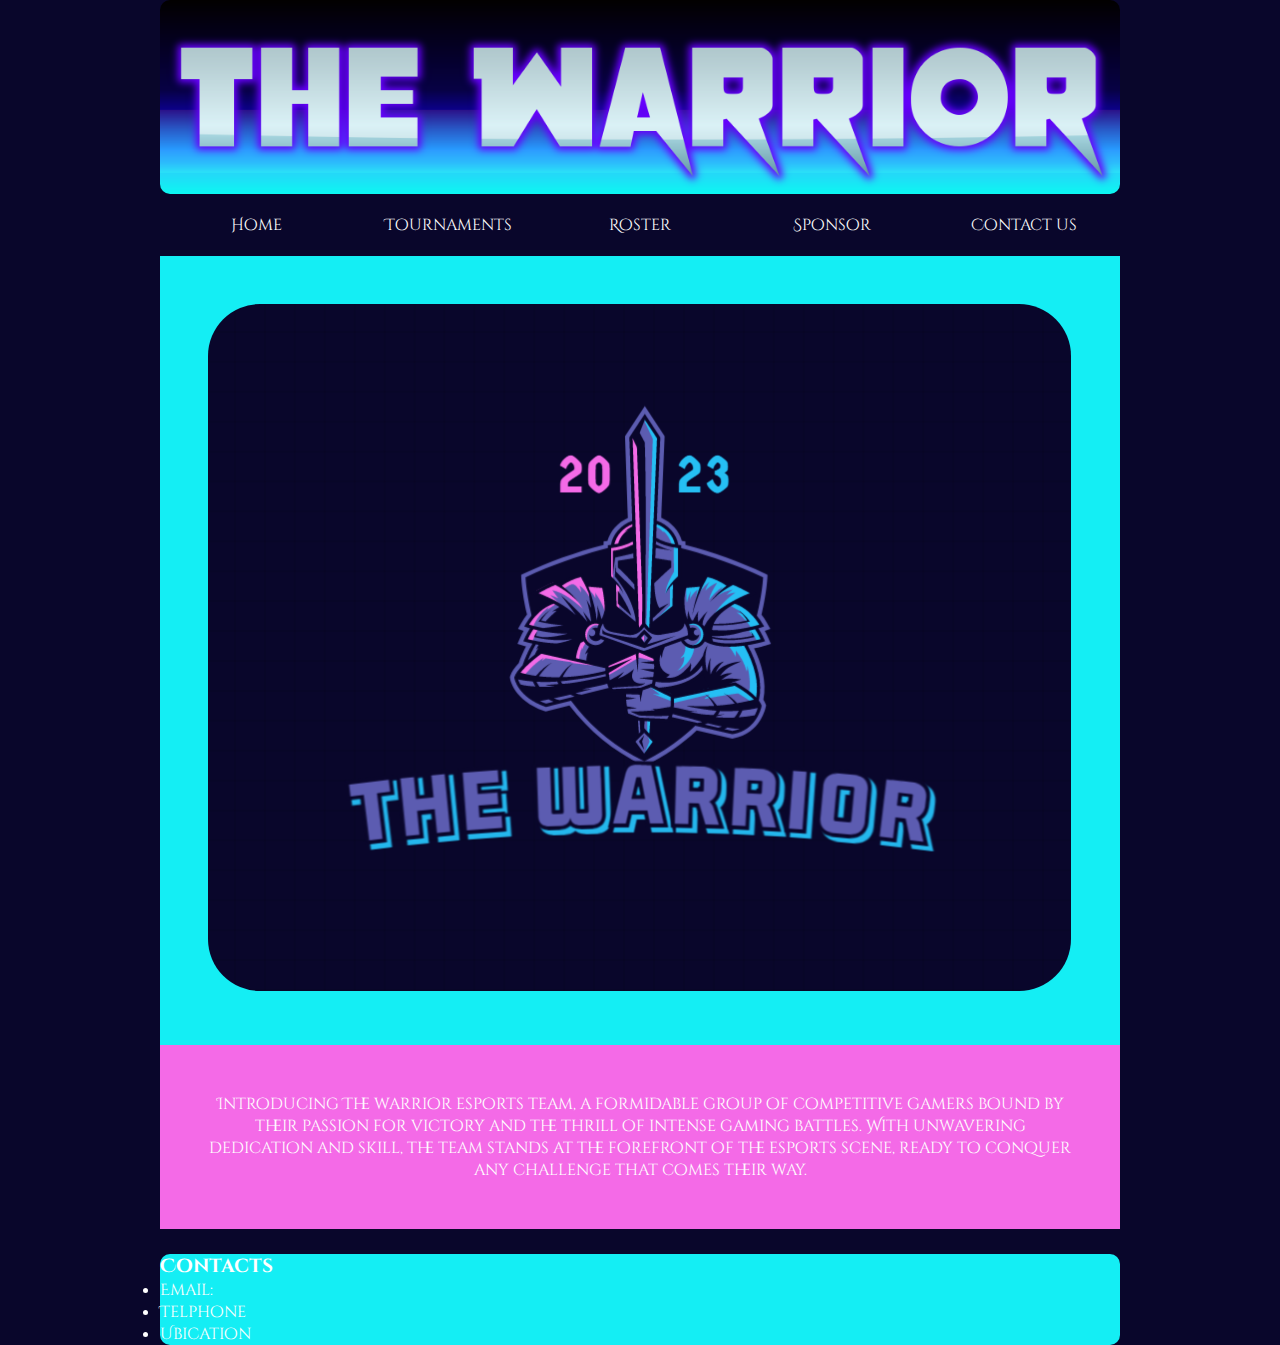
==== index.html @ 005f4426 "Update index.html" ====
<!DOCTYPE html>
<html lang="en">
<head>
    <meta charset="UTF-8">
    <link rel="stylesheet" href="main.css">
    <link href="https://fonts.googleapis.com/css2?family=Cinzel+Decorative&display=swap" rel="stylesheet">
    <meta name="viewport" content="width=device-width, initial-scale=1.0">
    <title>The Warrior</title>
</head>
<body>
    <header>
        <img src="header.png" alt="the warrior">
            <nav class="horizontalNav">
                <li><a href="#">Home</a></li>
                <li><a href="#">Tournaments</a></li>
                <li><a href="#">Roster</a></li>
                <li><a href="#">Sponsor</a></li>
                <li><a href="#">Contact us</a></li>
            </nav>
    </header>
    <section>
        <img src="the_warrior_logo.png" alt="the warrior">
        <p>Introducing <blold>The warrior esports</blold> team, a formidable group of competitive gamers bound by their passion for victory and the thrill of intense gaming battles. 
            With unwavering dedication and skill, the team stands at the forefront of the esports scene, ready to conquer any challenge that comes their way.</p>
    </section>

    <footer>
        <section>
            <h3>Contacts</h3>
                <li>Email:</li>
                <li>Telphone</li>
                <li>Ubication</li>
        </section>
    </footer>


















</body>
</html>
---- main.css ----
* {margin: 0; padding: 0;}

body {
    margin-left: auto;
    margin-right: auto;
    max-width: 960px;
    min-width: 640px;
    width: 90%;
    background-color: #09062b;
    color: white;
    font-family: 'Cinzel Decorative', sans-serif;
}

body > header > img {
    display: block;
    width: 100%;
    border-radius: 10px;
}

body > header > nav.horizontalNav li {
    width: 20%;
    background-color: #09062b;
}

nav.horizontalNav li {
    display: block;
    float: left;
}

nav.horizontalNav li a:hover:not(.active){
    background-color: #f46ae7;
    border-radius: 10px;
}

.active {
    background-color: #09062b;
}

nav.horizontalNav a {
    display: block;
    text-align: center;
    color: white;
    text-decoration: none;
    padding: 20px;
}

section {
    background-color: #14eef4;
    border-radius: 10px;
}

section > img {
    padding: 5%;
    border-radius: 100px;
}

section > p {
    text-align: center;
    background-color: #f46ae7;
    padding: 5%;
}

footer {
    padding-top: 25px;
}
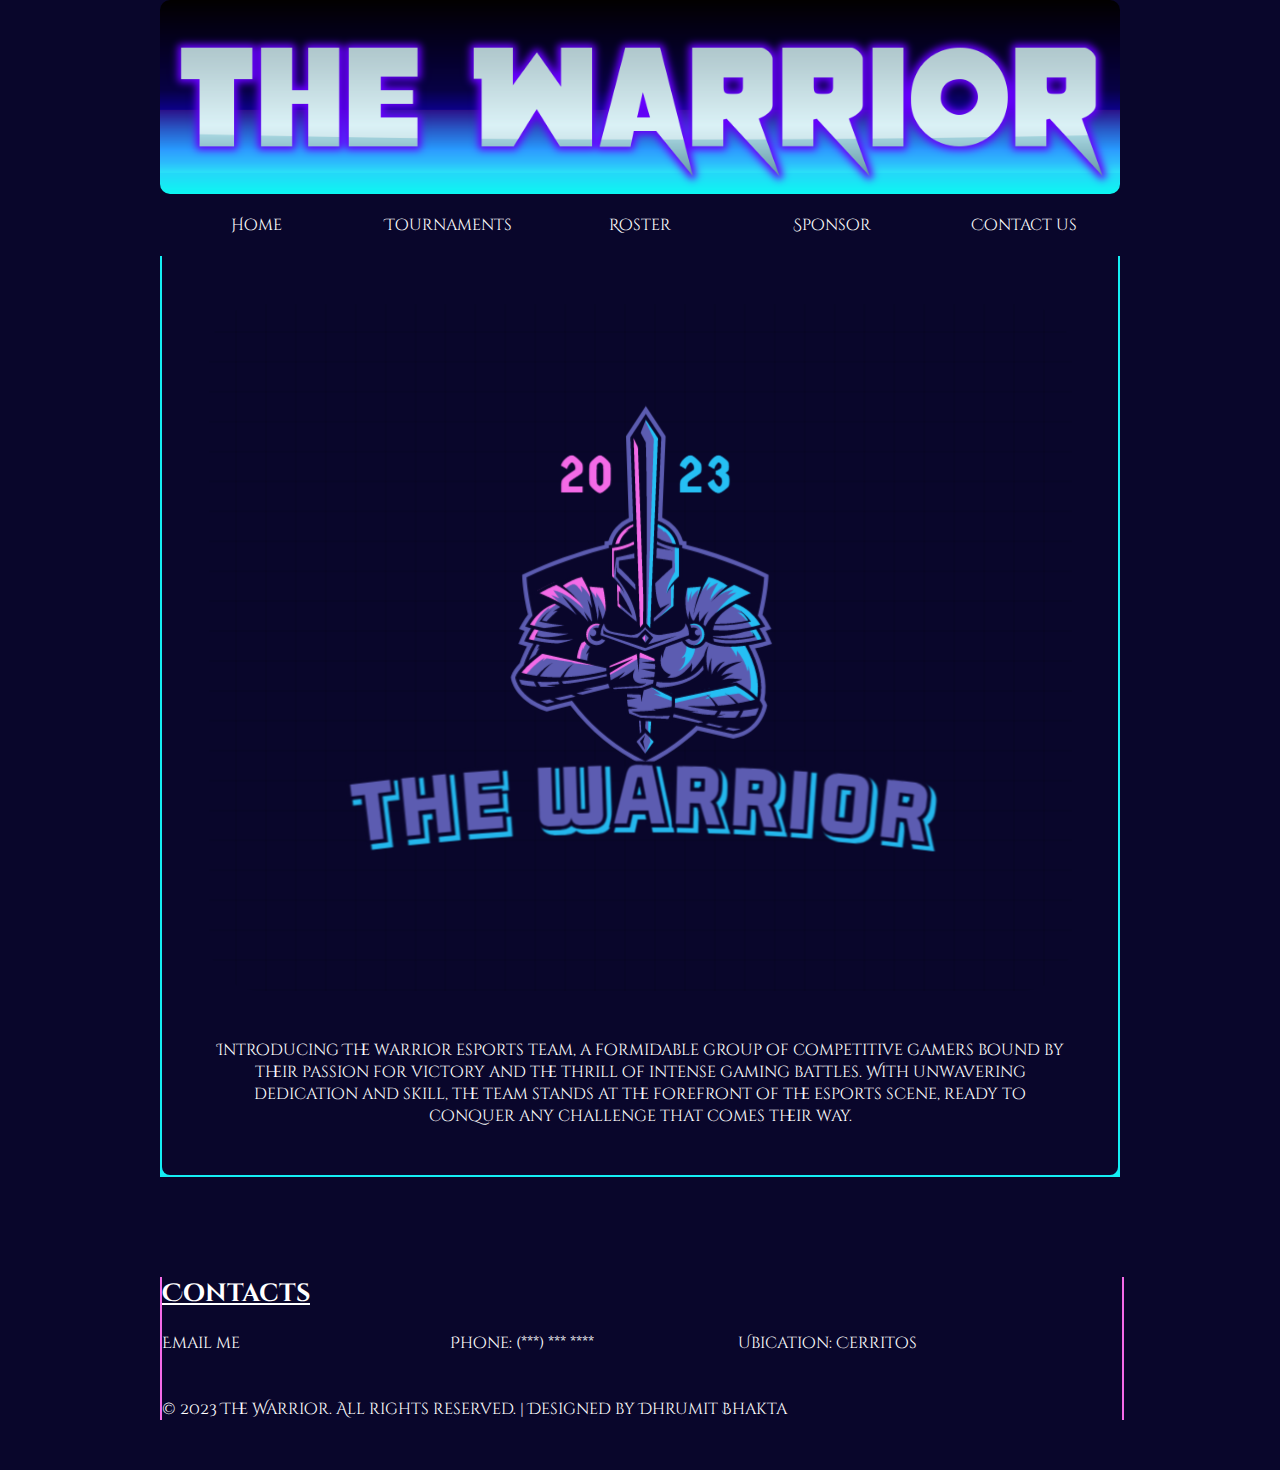
==== commit 802f4f06: "Add files via upload" ====
--- a/index.html
+++ b/index.html
@@ -9,46 +9,37 @@
 </head>
 <body>
     <header>
-        <img src="header.png" alt="the warrior">
+        <img src="header.png" alt="">
             <nav class="horizontalNav">
-                <li><a href="#">Home</a></li>
-                <li><a href="#">Tournaments</a></li>
-                <li><a href="#">Roster</a></li>
-                <li><a href="#">Sponsor</a></li>
-                <li><a href="#">Contact us</a></li>
+                <ul>
+                    <li><a href="#">Home</a></li>
+                    <li><a href="#">Tournaments</a></li>
+                    <li><a href="#">Roster</a></li>
+                    <li><a href="#">Sponsor</a></li>
+                    <li><a href="#">Contact us</a></li>
+                </ul>
             </nav>
     </header>
-    <section>
+    <div>
         <img src="the_warrior_logo.png" alt="the warrior">
-        <p>Introducing <blold>The warrior esports</blold> team, a formidable group of competitive gamers bound by their passion for victory and the thrill of intense gaming battles. 
+        <p>Introducing The warrior esports team, a formidable group of competitive gamers bound by their passion for victory and the thrill of intense gaming battles. 
             With unwavering dedication and skill, the team stands at the forefront of the esports scene, ready to conquer any challenge that comes their way.</p>
-    </section>
+    </div>
 
     <footer>
         <section>
             <h3>Contacts</h3>
-                <li>Email:</li>
-                <li>Telphone</li>
-                <li>Ubication</li>
+            <br>
+            <ul>
+                <li><a href="mailto:dbhak0011@student.cerritos.edu">Email me</a></li>
+                <li>Phone: (***) *** ****</li>
+                <li>Ubication: Cerritos</li>
+            </ul>
+            <br>
+            <br>
+            <br>
+            <p> &copy; 2023 The Warrior. All rights reserved. | Designed by Dhrumit Bhakta</p>
         </section>
     </footer>
-
-
-
-
-
-
-
-
-
-
-
-
-
-
-
-
-
-
 </body>
-</html>
+</html>--- a/main.css
+++ b/main.css
@@ -44,22 +44,61 @@
     padding: 20px;
 }
 
-section {
+div {
     background-color: #14eef4;
+}
+
+div > img {
+    min-height: fit-content;
+    min-width: fit-content;
+    padding: 5%;
+    border-radius: 100px;
+    float: inline-end;
+}
+
+div > p {
+    text-align: center;
+    background-color: #09062b;
+    padding: 5%;
+    border-left: 2px solid #14eef4;
+    border-right: 2px solid #14eef4;
+    border-bottom: 2px solid #14eef4;
     border-radius: 10px;
 }
 
-section > img {
-    padding: 5%;
-    border-radius: 100px;
+footer {
+    clear: left;
 }
 
-section > p {
-    text-align: center;
-    background-color: #f46ae7;
-    padding: 5%;
+footer > section {
+    margin-top: 100px;
+    margin-bottom: 50px;
+    margin-left: auto;
+    margin-right: auto;
+    max-width: 960px;
+    min-width: 640px;
+    width: 100%;
+    background-color: #09062b;
+    border-left: 2px solid #f46ae7;
+    border-right: 2px solid #f46ae7;
 }
 
-footer {
-    padding-top: 25px;
+footer > section > h3{
+    font-size: 25px;
+  text-decoration: underline;
+}
+
+footer > section > ul > li {
+    display: block;
+    float: left;
+    width: 30%;
+}
+
+footer > section > ul > li > a {
+    color: #fff;
+    text-decoration: none;
+}
+
+footer > section > p {
+    text-align: left;
 }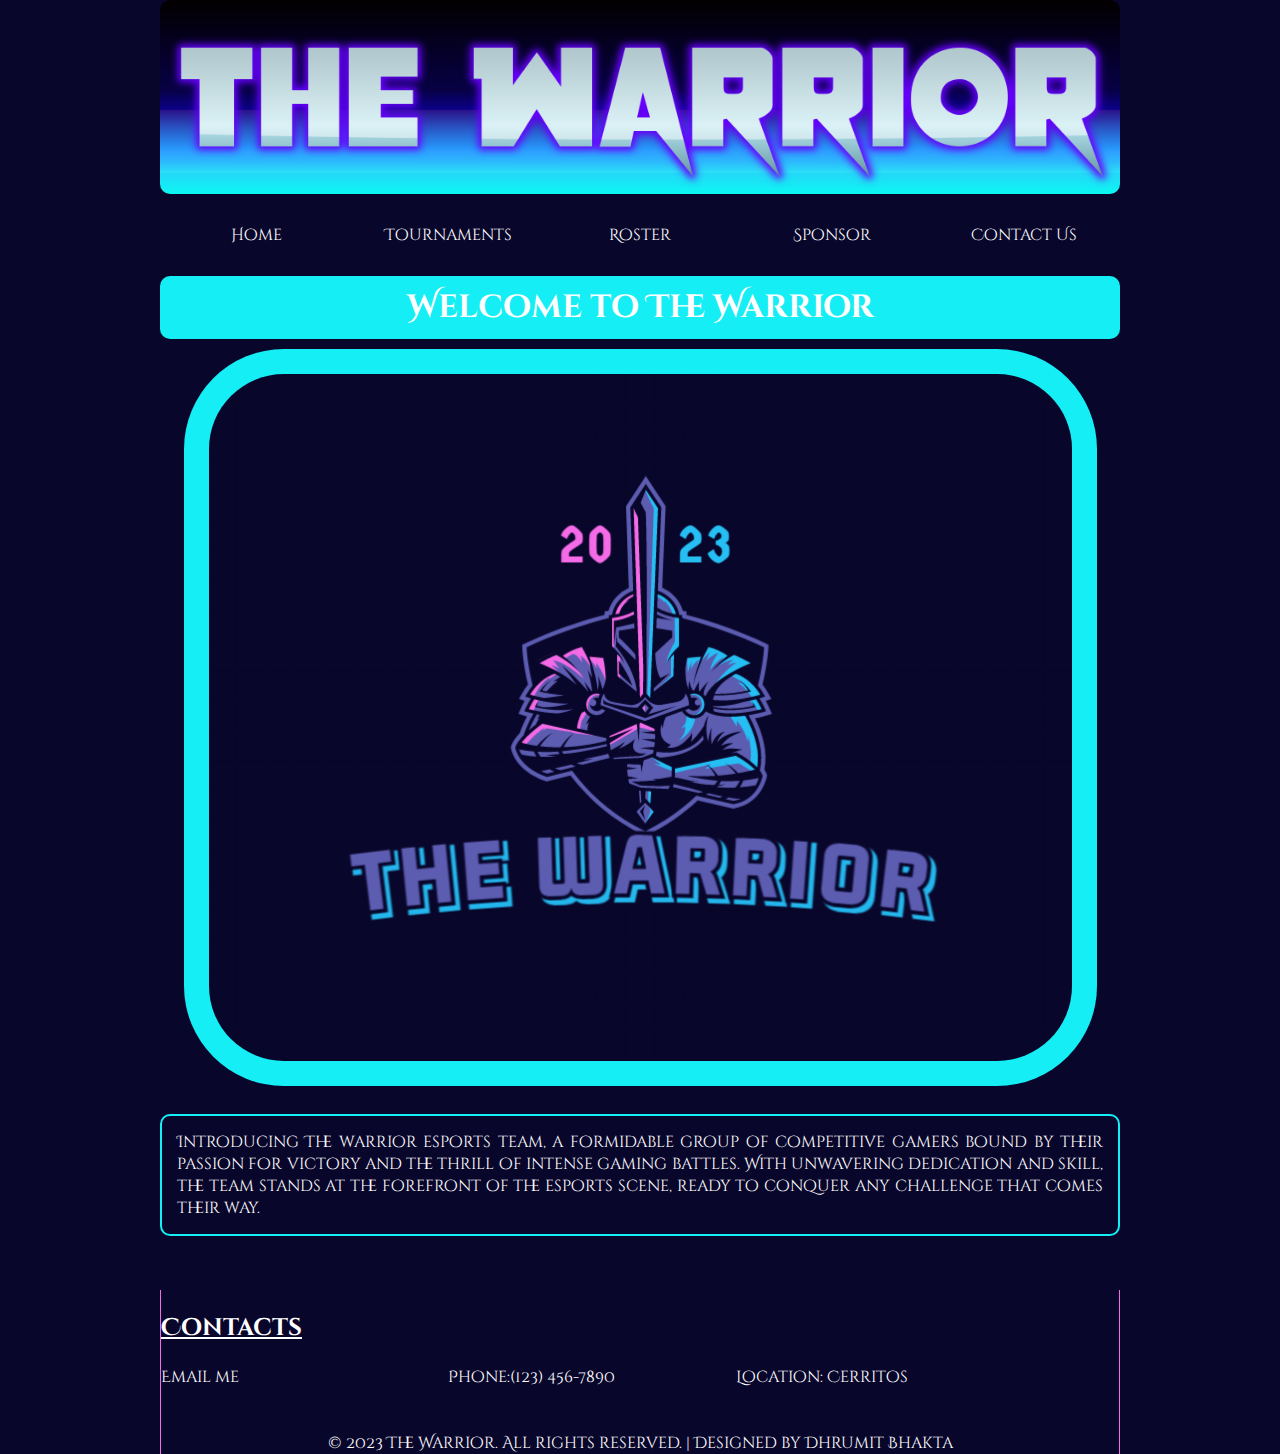
==== commit 7867866b: "Add files via upload" ====
--- a/index.html
+++ b/index.html
@@ -8,38 +8,37 @@
     <title>The Warrior</title>
 </head>
 <body>
-    <header>
-        <img src="header.png" alt="">
-            <nav class="horizontalNav">
-                <ul>
-                    <li><a href="#">Home</a></li>
-                    <li><a href="#">Tournaments</a></li>
-                    <li><a href="#">Roster</a></li>
-                    <li><a href="#">Sponsor</a></li>
-                    <li><a href="#">Contact us</a></li>
-                </ul>
-            </nav>
-    </header>
-    <div>
-        <img src="the_warrior_logo.png" alt="the warrior">
+    <header id="header1"><img src="header.png" alt="The Warrior"></header>
+    <nav class="horizontalNav" id="navbar1">
+        <ul>
+            <li><a href="#">Home</a></li>
+            <li><a href="#">Tournaments</a></li>
+            <li><a href="#">Roster</a></li>
+            <li><a href="#">Sponsor</a></li>
+            <li><a href="#">Contact Us</a></li>
+        </ul>
+    </nav>
+    <aside id="aside1"><h1>Welcome to The Warrior</h1></aside>
+    <div class="mainContainer" id="article1">
+        <img src="the_warrior_logo.png" alt="The Warrior">
+        <br><br>
         <p>Introducing The warrior esports team, a formidable group of competitive gamers bound by their passion for victory and the thrill of intense gaming battles. 
             With unwavering dedication and skill, the team stands at the forefront of the esports scene, ready to conquer any challenge that comes their way.</p>
+        <br><br>
     </div>
-
-    <footer>
-        <section>
-            <h3>Contacts</h3>
-            <br>
+    <footer id="footer1">
+        <br>
+        <h2>Contacts</h2>
+        <br>
             <ul>
-                <li><a href="mailto:dbhak0011@student.cerritos.edu">Email me</a></li>
-                <li>Phone: (***) *** ****</li>
-                <li>Ubication: Cerritos</li>
+                <li><a href="mailto:dbhak0011@student.cerritos.edu"></a>Email me</li>
+                <li>Phone:(123) 456-7890</li>
+                <li>Location: Cerritos</li>
             </ul>
-            <br>
-            <br>
-            <br>
-            <p> &copy; 2023 The Warrior. All rights reserved. | Designed by Dhrumit Bhakta</p>
-        </section>
+        <br>
+        <br>
+        <br>
+        <p>&copy; 2023 The Warrior. All rights reserved. | Designed by Dhrumit Bhakta</p>
     </footer>
 </body>
 </html>--- a/main.css
+++ b/main.css
@@ -1,6 +1,7 @@
 * {margin: 0; padding: 0;}
 
 body {
+    text-align: center;
     margin-left: auto;
     margin-right: auto;
     max-width: 960px;
@@ -9,6 +10,34 @@
     background-color: #09062b;
     color: white;
     font-family: 'Cinzel Decorative', sans-serif;
+    display: grid;
+    gap: 10px;
+    grid-template-areas: 
+    "header"
+    "navbar"
+    "intro"
+    "main"
+    "footer";
+}
+
+header#header1 {
+    grid-area: header;
+}
+
+nav#navbar1 {
+    grid-area: navbar;
+}
+
+aside#aside1 {
+    grid-area: intro;
+}
+
+div#article1 {
+    grid-area: main;
+}
+
+footer#footer1 {
+    grid-area: footer;
 }
 
 body > header > img {
@@ -18,13 +47,14 @@
 }
 
 body > header > nav.horizontalNav li {
-    width: 20%;
     background-color: #09062b;
 }
 
 nav.horizontalNav li {
     display: block;
     float: left;
+    width: 20%;
+    overflow: hidden;
 }
 
 nav.horizontalNav li a:hover:not(.active){
@@ -38,67 +68,48 @@
 
 nav.horizontalNav a {
     display: block;
-    text-align: center;
     color: white;
     text-decoration: none;
     padding: 20px;
 }
 
-div {
+aside > h1 {
     background-color: #14eef4;
+    padding: 10px;
+    border-radius: 10px;
 }
 
+/* .mainContainer {
+    background-color: #14eef4;
+} */
+
 div > img {
-    min-height: fit-content;
-    min-width: fit-content;
-    padding: 5%;
+    background-color: #14eef4;
+    padding: 25px;
     border-radius: 100px;
-    float: inline-end;
 }
 
 div > p {
-    text-align: center;
+    text-align: justify;
     background-color: #09062b;
-    padding: 5%;
-    border-left: 2px solid #14eef4;
-    border-right: 2px solid #14eef4;
-    border-bottom: 2px solid #14eef4;
+    border: 2px solid #14eef4;
     border-radius: 10px;
+    padding: 15px;
 }
 
 footer {
-    clear: left;
+    border-left: 1px solid #f46ae7;
+    border-right: 1px solid #f46ae7;
 }
 
-footer > section {
-    margin-top: 100px;
-    margin-bottom: 50px;
-    margin-left: auto;
-    margin-right: auto;
-    max-width: 960px;
-    min-width: 640px;
-    width: 100%;
-    background-color: #09062b;
-    border-left: 2px solid #f46ae7;
-    border-right: 2px solid #f46ae7;
+footer > h2 {
+    text-align: left;
+    text-decoration: underline;
 }
 
-footer > section > h3{
-    font-size: 25px;
-  text-decoration: underline;
-}
-
-footer > section > ul > li {
-    display: block;
+footer > ul > li {
+    text-align: left;
+    list-style: none;
     float: left;
     width: 30%;
-}
-
-footer > section > ul > li > a {
-    color: #fff;
-    text-decoration: none;
-}
-
-footer > section > p {
-    text-align: left;
 }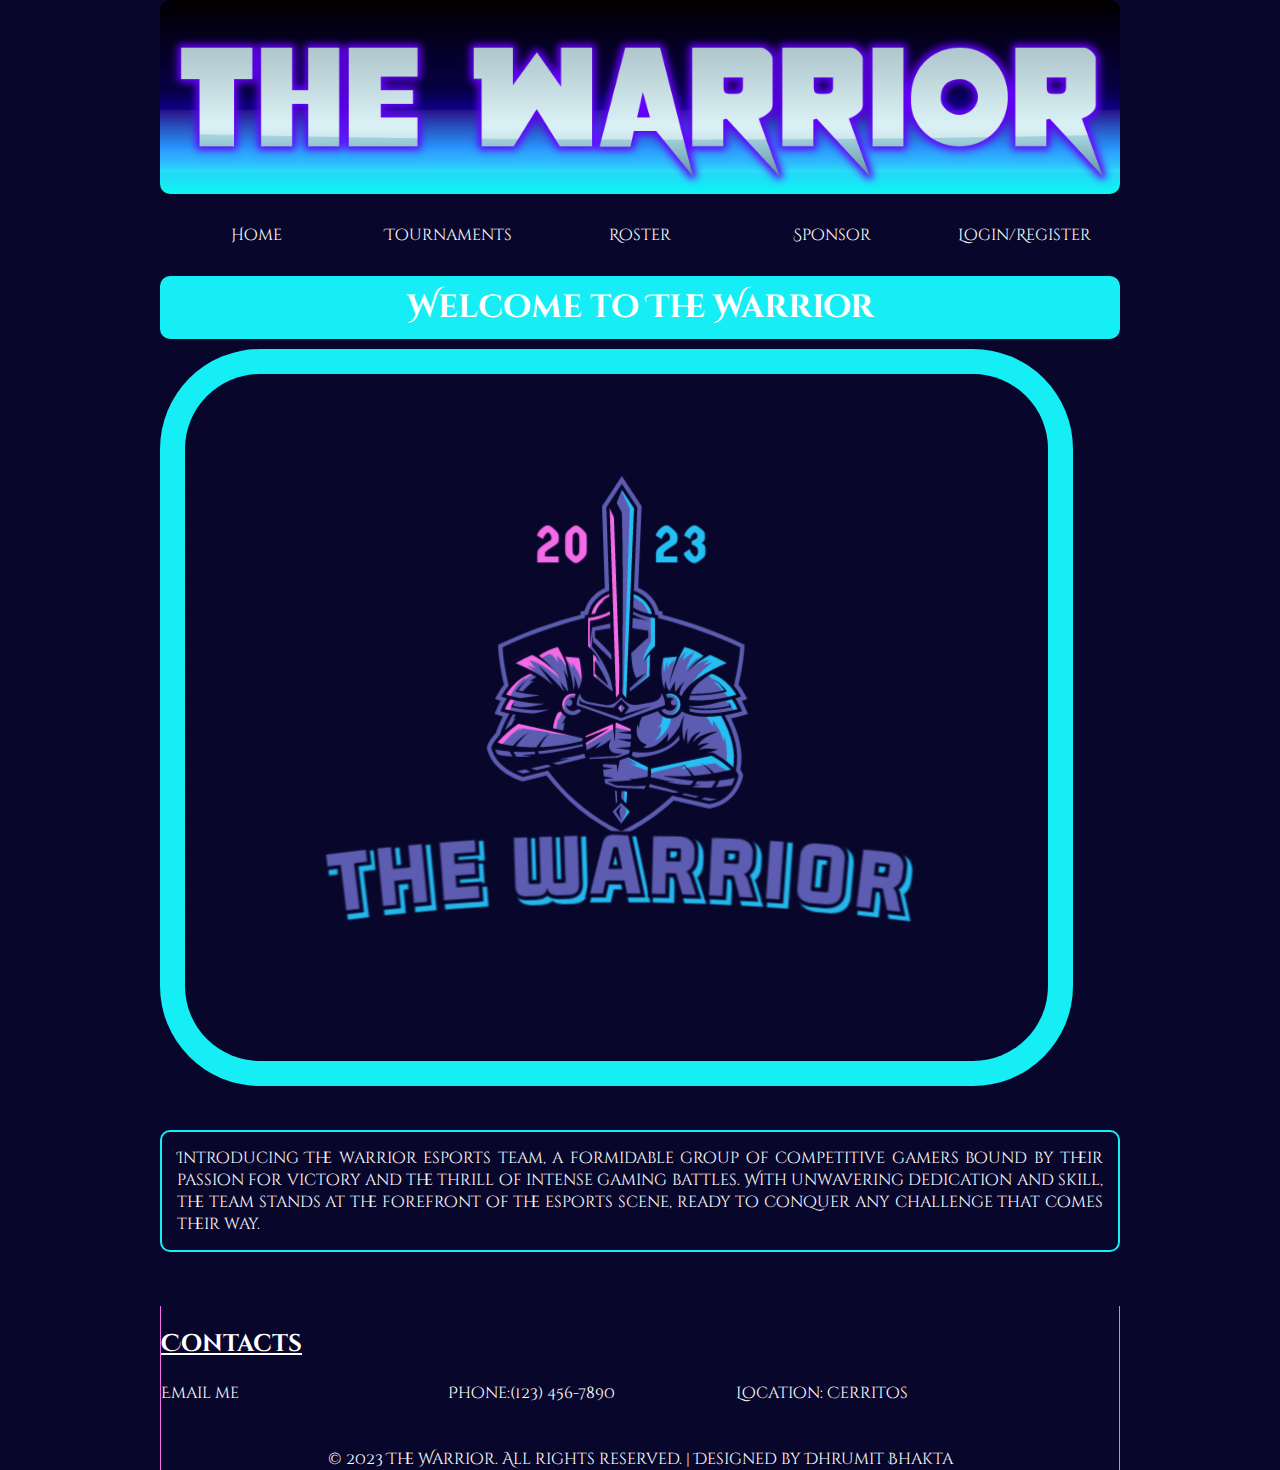
==== commit cadf3830: "Add files via upload" ====
--- a/index.html
+++ b/index.html
@@ -11,11 +11,11 @@
     <header id="header1"><img src="header.png" alt="The Warrior"></header>
     <nav class="horizontalNav" id="navbar1">
         <ul>
-            <li><a href="#">Home</a></li>
+            <li><a href="index.html">Home</a></li>
             <li><a href="#">Tournaments</a></li>
             <li><a href="#">Roster</a></li>
             <li><a href="#">Sponsor</a></li>
-            <li><a href="#">Contact Us</a></li>
+            <li><a href="reg.html">Login/Register</a></li>
         </ul>
     </nav>
     <aside id="aside1"><h1>Welcome to The Warrior</h1></aside>
@@ -31,7 +31,7 @@
         <h2>Contacts</h2>
         <br>
             <ul>
-                <li><a href="mailto:dbhak0011@student.cerritos.edu"></a>Email me</li>
+                <li><a href="mailto:dbhak0011@student.cerritos.edu">Email me</a></li>
                 <li>Phone:(123) 456-7890</li>
                 <li>Location: Cerritos</li>
             </ul>
--- a/main.css
+++ b/main.css
@@ -1,4 +1,4 @@
-* {margin: 0; padding: 0;}
+* {margin: 0; padding: 0; font-family: 'Cinzel Decorative', sans-serif; }
 
 body {
     text-align: center;
@@ -9,9 +9,9 @@
     width: 90%;
     background-color: #09062b;
     color: white;
-    font-family: 'Cinzel Decorative', sans-serif;
     display: grid;
     gap: 10px;
+    grid-template-columns: repeat(auto-fill, minmax(90%, 1fr));
     grid-template-areas: 
     "header"
     "navbar"
@@ -79,11 +79,10 @@
     border-radius: 10px;
 }
 
-/* .mainContainer {
-    background-color: #14eef4;
-} */
-
 div > img {
+    display: flex;
+    max-width: 100%;
+    height: auto;
     background-color: #14eef4;
     padding: 25px;
     border-radius: 100px;
@@ -105,6 +104,11 @@
 footer > h2 {
     text-align: left;
     text-decoration: underline;
+}
+
+footer > ul > li > a {
+    text-decoration: none;
+    color: #fff;
 }
 
 footer > ul > li {
@@ -112,4 +116,87 @@
     list-style: none;
     float: left;
     width: 30%;
+}
+
+section#section1 {
+    width: 100%;
+    border: 2px solid #14eef4;
+    border-radius: 10px;
+    padding: 10px;
+}
+
+section#section2 {
+    width: 100%;
+    border: 2px solid #14eef4;
+    border-radius: 10px;
+    padding: 10px;
+}
+
+section > input {
+    width: 25%;
+    padding: 10px;
+    margin-bottom: 10px;
+    color: #fff;
+    border: 2px solid #14eef4;
+}
+
+section > h2 {
+    padding: 10px;
+}
+
+input#fnames {
+    background-color: #140d5b;
+}
+
+input#lnames {
+    background-color: #140d5b;
+}
+
+input#date {
+    background-color: #140d5b;
+}
+
+input#userr {
+    background-color: #140d5b;
+}
+
+input#userl {
+    background-color: #140d5b;
+}
+
+input#pwdr {
+    background-color: #140d5b;
+}
+
+input#pwdl {
+    background-color: #140d5b;
+}
+
+input#repwd {
+    background-color: #140d5b;
+}
+
+input#email {
+    background-color: #140d5b;
+}
+
+input#pnumbers {
+    background-color: #140d5b;
+}
+
+input#resetr {
+    color: black;
+}
+
+input#submitr {
+    color: black;
+}
+
+input#submitl {
+    color: black;
+}
+
+input:hover {
+    border: 2px solid #f46ae7;
+    border-radius: 10px;
 }